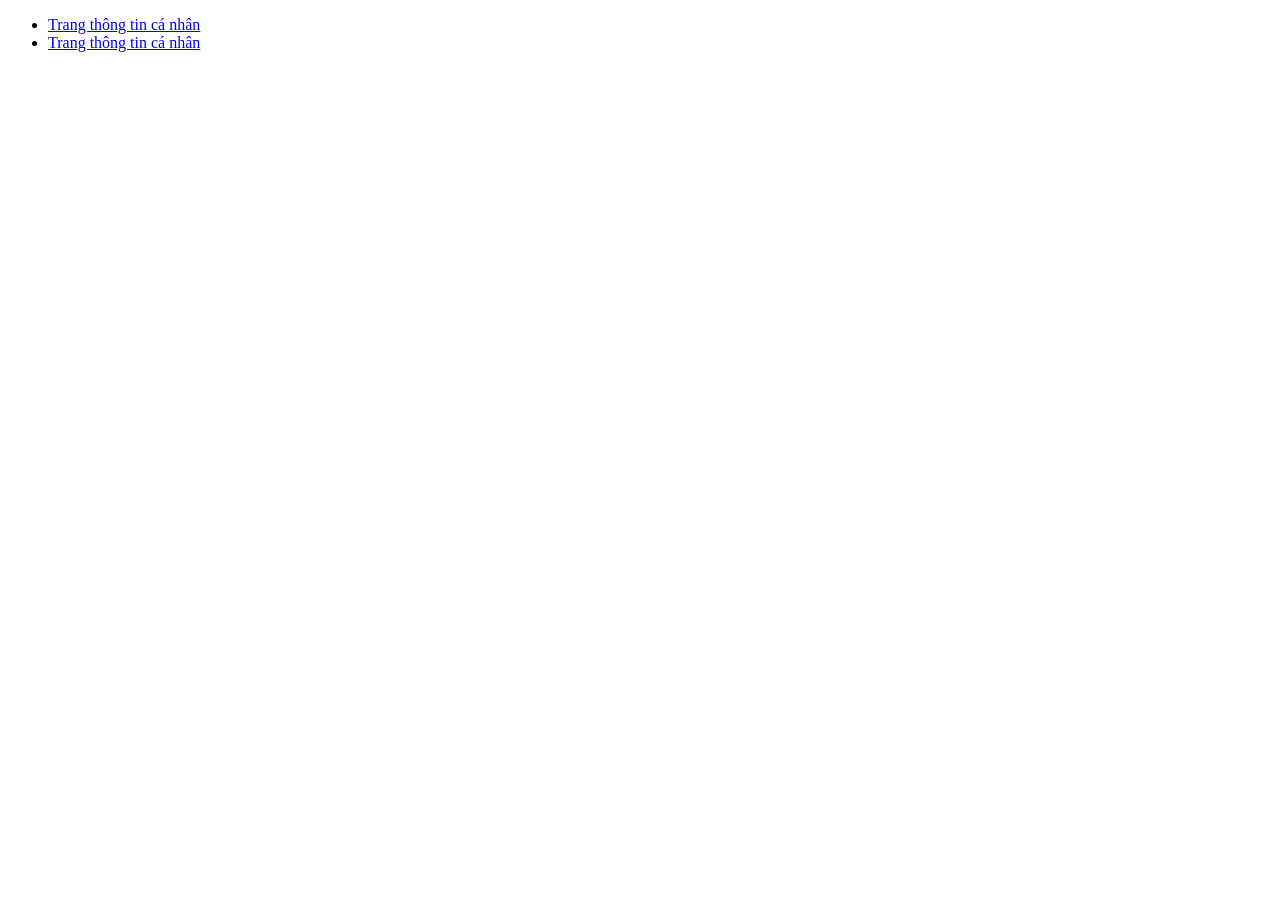
==== html/page1.html @ 0f9e14d1 "create a project structure" ====
﻿<!DOCTYPE html>
<html lang = "vi">
        <head>
               <title>Thiết kế web với HTML, CSS</title>
               <meta charset = "utf -8">
         </head>
         <body>
                <ul>
                      <li>
                              <a href = "html/page1.html">Trang thông tin cá nhân</a>
                       </li>
                        <li>
                              <a href = "html/page1.html">Trang thông tin cá nhân</a>
                        </li>
                   </ul>
            </body>
</html>
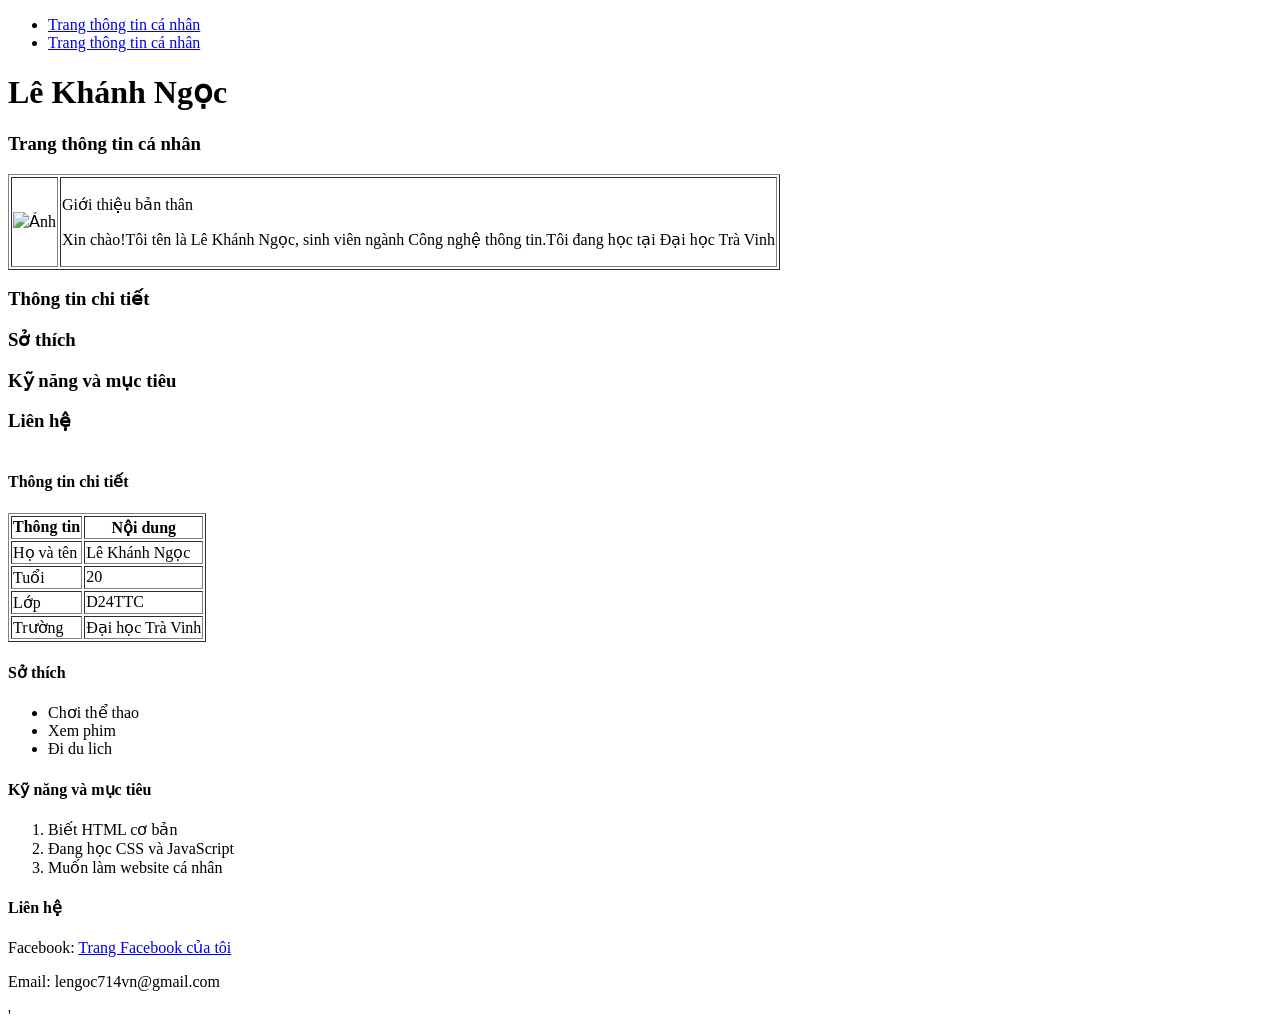
==== commit 4686b4b6: "create a projcet structure" ====
--- a/html/page1.html
+++ b/html/page1.html
@@ -13,5 +13,102 @@
                               <a href = "html/page1.html">Trang thông tin cá nhân</a>
                         </li>
                    </ul>
-            </body>
-</html>
+                    <h1>Lê Khánh Ngọc</h1>
+		<h3>Trang thông tin cá nhân</h3>
+		<table border="1">
+			<tr>
+				<td>
+					<img src="../assets/images/anh.jpg" alt="Ảnh" width="300">
+				</td>
+				<td>
+					<p>Giới thiệu bản thân</p>
+					<p>Xin chào!Tôi tên là Lê Khánh Ngọc, sinh viên ngành Công nghệ thông tin.Tôi đang học tại Đại học Trà Vinh</p>
+				</td>
+			</tr>
+		<table>
+			<h3>Thông tin chi tiết</h3>
+			<h3>Sở thích</h3>
+			<h3>Kỹ năng và mục tiêu</h3>
+			<h3>Liên hệ</h3>
+		</table>
+		<h4>Thông tin chi tiết</h4>
+    
+		<table border="1">
+        
+			<tr>
+            
+				<th>Thông tin</th>
+            
+				<th>Nội dung</th>
+       
+			</tr>
+        
+			<tr>
+            
+				<td>Họ và tên</td>
+            
+				<td>Lê Khánh Ngọc</td>
+        
+			</tr>
+       
+			<tr>
+            
+				<td>Tuổi</td>
+            
+				<td>20</td>
+       
+			</tr>
+        
+			<tr>
+            
+				<td>Lớp</td>
+            
+				<td>D24TTC</td>
+        
+			</tr>
+        
+			<tr>
+            
+				<td>Trường</td>
+            
+				<td>Đại học Trà Vinh</td>
+        
+			</tr>
+    
+		</table>
+
+    
+		<h4>Sở thích</h4>
+    
+			<ul>
+        
+				<li>Chơi thể thao</li>
+        
+				<li>Xem phim</li>
+       
+				<li>Đi du lich</li>
+    
+			</ul>
+
+    
+		<h4>Kỹ năng và mục tiêu</h4>
+    
+			<ol>
+        
+				<li>Biết HTML cơ bản</li>
+        
+				<li>Đang học CSS và JavaScript</li>
+        
+				<li>Muốn làm website cá nhân</li>
+    
+			</ol>
+
+    
+		<h4>Liên hệ</h4>
+   
+			<p>Facebook: <a href="#">Trang Facebook của tôi</a></p>
+    
+			<p>Email: lengoc714vn@gmail.com</p>
+
+	</body>
+</html>'
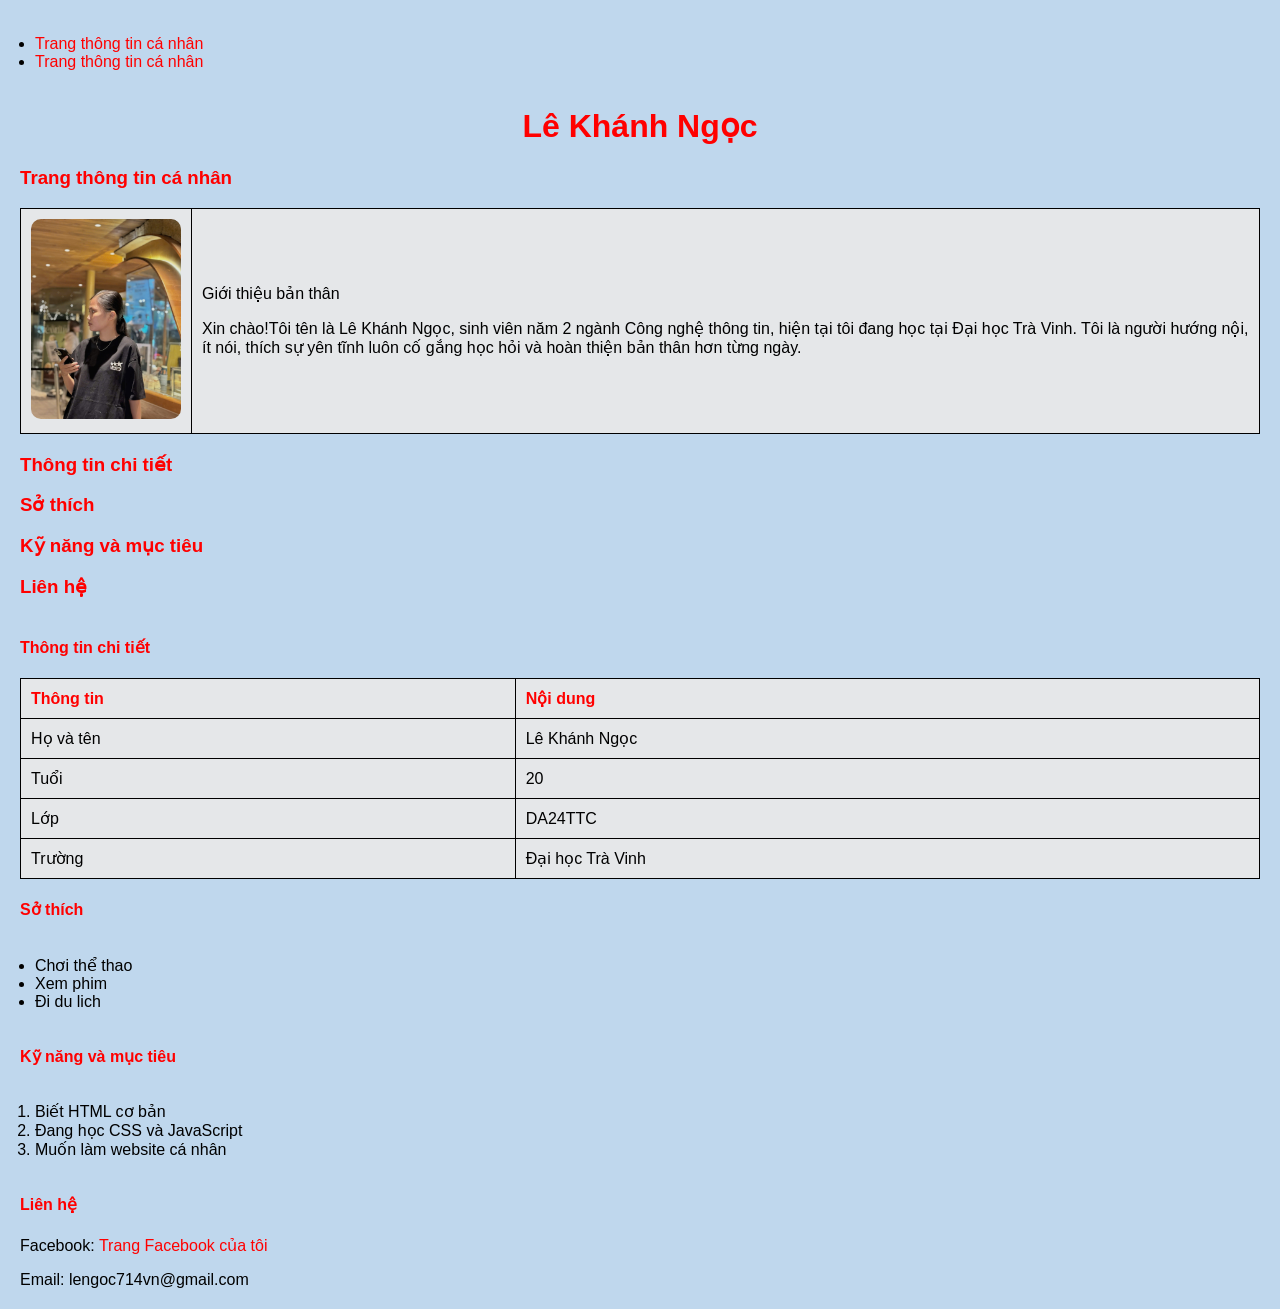
==== commit e39eb897: "change a content of two file: css and html" ====
--- a/html/page1.html
+++ b/html/page1.html
@@ -3,6 +3,7 @@
         <head>
                <title>Thiết kế web với HTML, CSS</title>
                <meta charset = "utf -8">
+			   <link rel = "stylesheet" href = "../css/style1.css">
          </head>
          <body>
                 <ul>
@@ -18,11 +19,11 @@
 		<table border="1">
 			<tr>
 				<td>
-					<img src="../assets/images/anh.jpg" alt="Ảnh" width="300">
+					<img src="../assets/images/anh.jpg" alt="Ảnh" width="150">
 				</td>
 				<td>
 					<p>Giới thiệu bản thân</p>
-					<p>Xin chào!Tôi tên là Lê Khánh Ngọc, sinh viên ngành Công nghệ thông tin.Tôi đang học tại Đại học Trà Vinh</p>
+					<p>Xin chào!Tôi tên là Lê Khánh Ngọc, sinh viên năm 2 ngành Công nghệ thông tin, hiện tại tôi đang học tại Đại học Trà Vinh. Tôi là người hướng nội, ít nói, thích sự yên tĩnh luôn cố gắng học hỏi và hoàn thiện bản thân hơn từng ngày.</p>
 				</td>
 			</tr>
 		<table>
@@ -63,7 +64,7 @@
             
 				<td>Lớp</td>
             
-				<td>D24TTC</td>
+				<td>DA24TTC</td>
         
 			</tr>
         
@@ -111,4 +112,4 @@
 			<p>Email: lengoc714vn@gmail.com</p>
 
 	</body>
-</html>'
+</html>
--- a/css/style1.css
+++ b/css/style1.css
@@ -0,0 +1,55 @@
+﻿
+body {
+    font-family: Arial, sans-serif;
+    background-color:#BFD7ED;
+    margin: 20px;
+}
+
+h1 {
+    color: red;
+    text-align: center;
+}
+
+h3, h4 {
+    color: red;
+}
+
+table {
+    width: 100%;
+    border-collapse: collapse;
+    margin-bottom: 20px;
+    background-color: #E5E7E9;
+}
+
+table, th, td {
+    border: 1px solid black;
+}
+
+th {
+    background-color: E5E7E9;
+    color: red;
+}
+
+td, th {
+    padding: 10px;
+    text-align: left;
+}
+
+img {
+    border-radius: 10px;
+}
+
+ul, ol {
+    background: E5E7E9;
+    padding: 15px;
+    border-radius: 20px;
+}
+
+a {
+    color: red;
+    text-decoration: none;
+}
+
+a:hover {
+    text-decoration: underline;
+}
